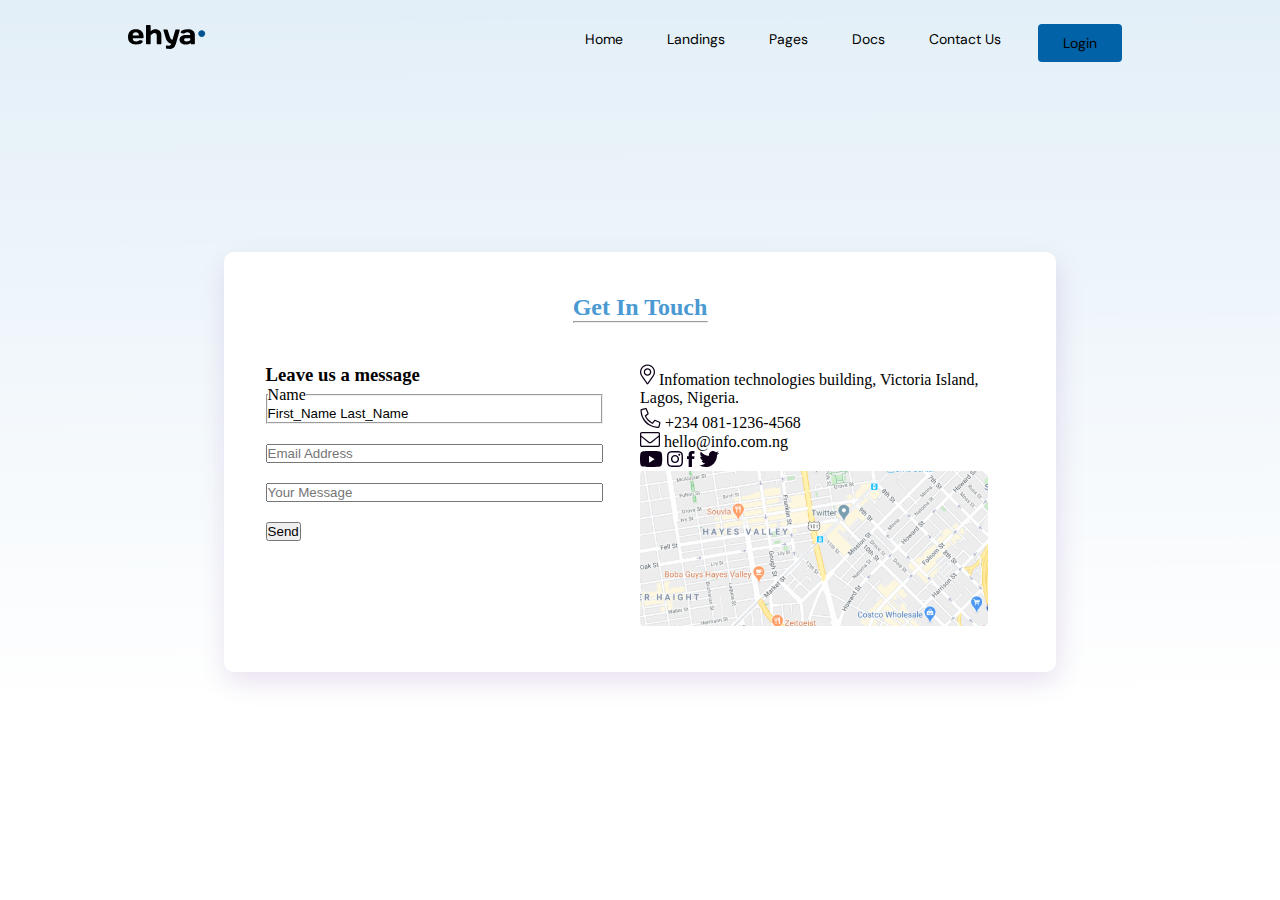
==== contact.html @ 10a26170 "class work" ====
<!DOCTYPE html>
<html lang="en">
  <head>
    <meta charset="UTF-8" />
    <meta http-equiv="X-UA-Compatible" content="IE=edge" />
    <meta name="viewport" content="width=device-width, initial-scale=1.0" />
    <title>Document</title>
    <link rel="stylesheet" href="contact.css" />
    <link
      href="https://fonts.googleapis.com/css2?family=DM+Sans:wght@500&family=Roboto:wght@100&family=Sen&family=Signika:wght@700&display=swap"
      rel="stylesheet"
    />
  </head>
  <body>
    <div class="container">
      <div class="innerContainer">
        <header>
          <div class="header">
            <div class="logo">
              <img src="./images/Logo contact.svg" alt="Logo" />
            </div>

            <nav class="navbar">
              <ul class="ul">
                <li class="active"><a href="index.html">Home</a></li>
                <li class="li"><a href="#">Landings</a></li>
                <li class="li"><a href="#">Pages</a></li>
                <li class="li"><a href="#">Docs</a></li>
                <li class="li"><a href="contact.html">Contact Us</a></li>
                <li class="btn"><button>Login</button></li>
              </ul>
            </nav>
          </div>
        </header>
        <div class="box">
              <div class="heading">
                  <h2>Get In Touch</h2>
                   <hr/>
              </div>
              <div class="flexSide">
                  <div class="formSide">
                      <h3>Leave us a message</h3>
                      <form class="allForms">
                          <fieldset>
                              <legend>Name</legend>
                                  <input value="First_Name Last_Name" type="text" id="textarea"><br>
                          </fieldset>
                          <input type="email" id="email" name="email" placeholder="Email Address" ><br>
                          <input type="text" id="textarea" name="text" placeholder="Your Message" ><br>
                          <button>Send</button>
                      </form>
                  </div>
                  <div class="locationSide">
                      <p><img src="./images/Location contact.svg" alt="location"> Infomation technologies building, Victoria Island, Lagos, Nigeria.</p>
                      <p><img src="./images/phone image contact.svg" alt="phone"> +234 081-1236-4568</p>
                      <p><img src="./images/Gmail contact.svg" alt="email"> hello@info.com.ng</p>
                      <img src="./images/Youtube contact.svg" alt="youtube">
                      <img src="./images/Instagram contact.svg" alt="instagram">
                      <img src="./images/Facebook contact.svg" alt="facebook">
                      <img src="./images/Twitter contact.svg" alt="twitter"><br>
                      <img src="./images/map contact.svg" alt="map">
                  </div>
              </div>
        </div>
      </div>

    </div>
  </body>
</html>
---- contact.css ----
@import url('https://fonts.googleapis.com/css2?family=DM+Sans:wght@500&family=Roboto:wght@100&family=Sen&family=Signika:wght@700&display=swap');
*{
    margin: 0px;
    padding: 0px;
    box-sizing: border-box;
}


.innerContainer{
    background-image: url(./images/background\ contact.svg);
    background-repeat: no-repeat;
    background-size: cover;
    width: 100%;
    height: 100vh;
}

.header{
    display: flex;
    justify-content: space-between;
    margin: auto;
    width: 80%;
}

.logo{
    margin-top: 25px;
}


.ul{
    padding: 10px;
    /* text-align: right; */
    list-style-type: none;
    display: inline-block;
    display: flex;
    margin: 20px;
}

.li a{
    text-decoration: none;
    font-size: 14px;
    font-weight: 400;
    color: #000000;
    font-family: 'DM Sans', sans-serif;
    width: 70%;
    height: 100%;
    display: inline;
    justify-content: space-between;
    margin-right: 30px;
    padding: 7px;
}

.active a{
    text-decoration: none;
    font-size: 14px;
    font-weight: 400;
    color: #000000;
    font-family: 'DM Sans', sans-serif;
    width: 70%;
    height: 100%;
    display: inline;
    justify-content: space-between;
    margin-right: 30px;
    padding: 7px;
}

.active a:hover{
    color: #034D82;
    transform: scale(1.2);
    transition: 0.7s;
    background-color: #FFFFFF;
}

.li a:hover{
    color: #034D82;
    transform: scale(1.2);
    transition: 0.7s;
    background-color: #FFFFFF;
}

.ul button{
    font-size: 14px;
    font-weight: 400;
    background-image: linear-gradient(to right #005490, #328BCB)!important;
    width: 100%;
    margin-top: -6px;
    font-family: 'DM Sans', sans-serif;
    display: inline;
    padding: 10px 25px 10px 25px;
    color: #000000;
    border: none;
    border-radius: 4px;
    background-color: #0262a7;
    cursor: pointer;
  
}

.ul button:hover{
    background-color: white;
    color: #0262a7;
    transform: scale(1.2);
    transition: 0.4s;
}

.box{
    background-color: #FFFFFF;
    box-shadow: 2px 10px 28px rgba(75, 0, 129, 0.12);
    border-radius: 10px;
    width: 65%;
    margin: auto;
    margin-top: 10rem;
}

.heading hr{
    width: 135px;
    color: #4A99D3;
    margin: auto;
}

.heading{
    text-align: center;
    color: #4A99D3;
    padding-top: 5%;
    margin-bottom: 5%;
}

.flexSide{
    display: flex;
    justify-content: space-between;
    margin: auto;
    width: 90%;
    padding-bottom: 5%;
}

.formSide{
    width: 50%;
}

.locationSide{
    width: 50%;
}

.allForms{
    width: 90%;
}

.allForms input{
    width: 100%;
    margin-bottom: 20px;
}

.allForms fieldset input{
    border-style: none;
    outline: none;
    margin: 0;
}

.allForms fieldset{
    margin-bottom: 20px;
}
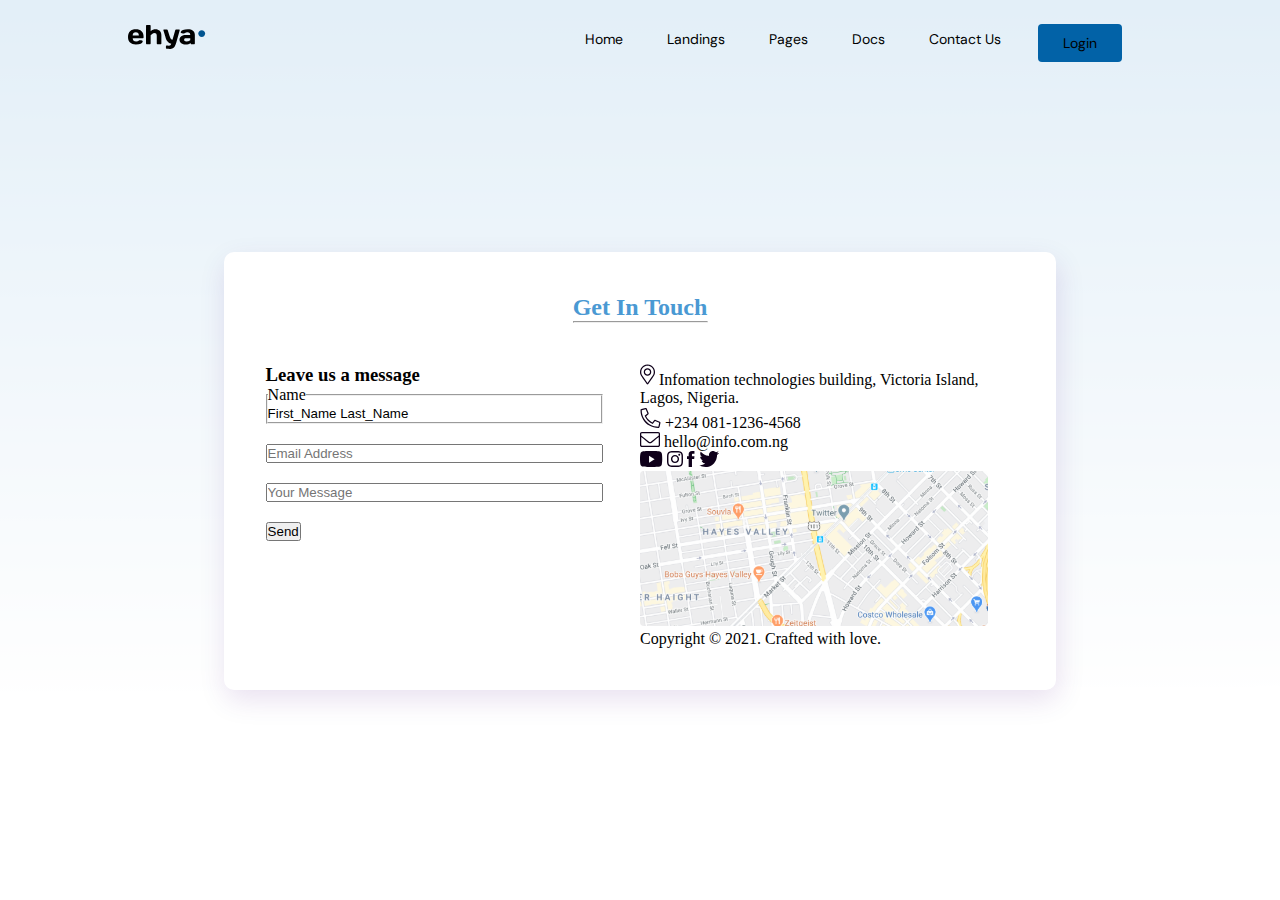
==== commit ecda9065: "added p" ====
--- a/contact.html
+++ b/contact.html
@@ -59,6 +59,7 @@
                       <img src="./images/Facebook contact.svg" alt="facebook">
                       <img src="./images/Twitter contact.svg" alt="twitter"><br>
                       <img src="./images/map contact.svg" alt="map">
+                      <p>Copyright © 2021. Crafted with love.</p>
                   </div>
               </div>
         </div>
